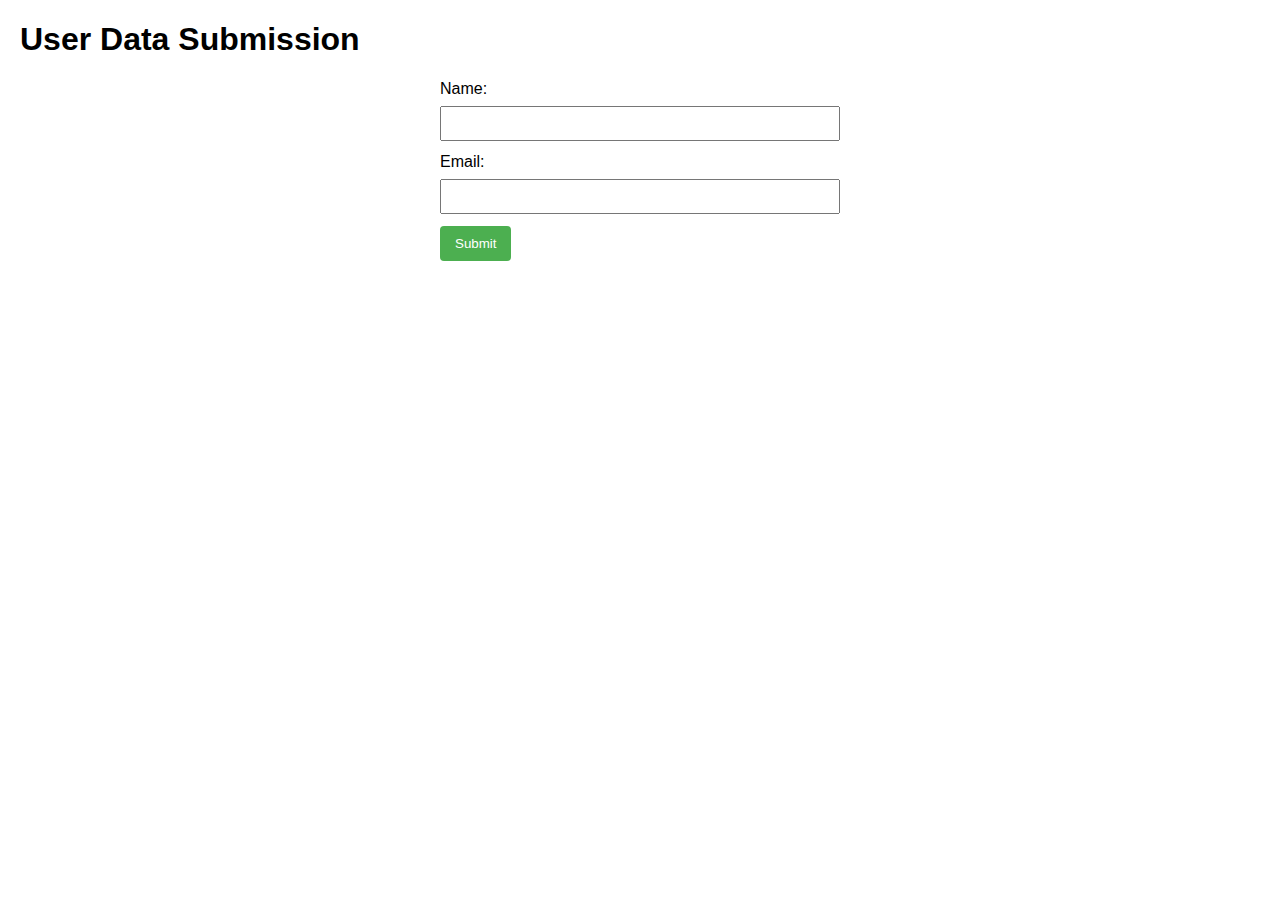
==== app.html @ 367156ca "Update app.html" ====
<!DOCTYPE html>
<html lang="en">
<head>
    <meta charset="UTF-8">
    <meta name="viewport" content="width=device-width, initial-scale=1.0">
    <title>User Data Submission</title>
    <!-- Add your stylesheets or styles here -->
    <style>
        /* Add your CSS styles here */
        body {
            font-family: Arial, sans-serif;
            margin: 20px;
        }

        form {
            max-width: 400px;
            margin: 0 auto;
        }

        label {
            display: block;
            margin-bottom: 8px;
        }

        input {
            width: 100%;
            padding: 8px;
            margin-bottom: 12px;
            box-sizing: border-box;
        }

        button {
            background-color: #4caf50;
            color: white;
            padding: 10px 15px;
            border: none;
            border-radius: 4px;
            cursor: pointer;
        }

        button:hover {
            background-color: #45a049;
        }
    </style>
</head>
<body>

    <h1>User Data Submission</h1>

    <form action="/submit" method="post">
        <!-- Replace "/submit" with the actual endpoint where you handle form submissions -->

        <label for="name">Name:</label>
        <input type="text" id="name" name="name" required>

        <label for="email">Email:</label>
        <input type="email" id="email" name="email" required>

        <!-- Add more fields as needed -->

        <button type="submit" <a href="https://www.powerlook.in/product-category/shirts">Submit</button>
    </form>

    <!-- Add your scripts or script links here -->

</body>
</html>
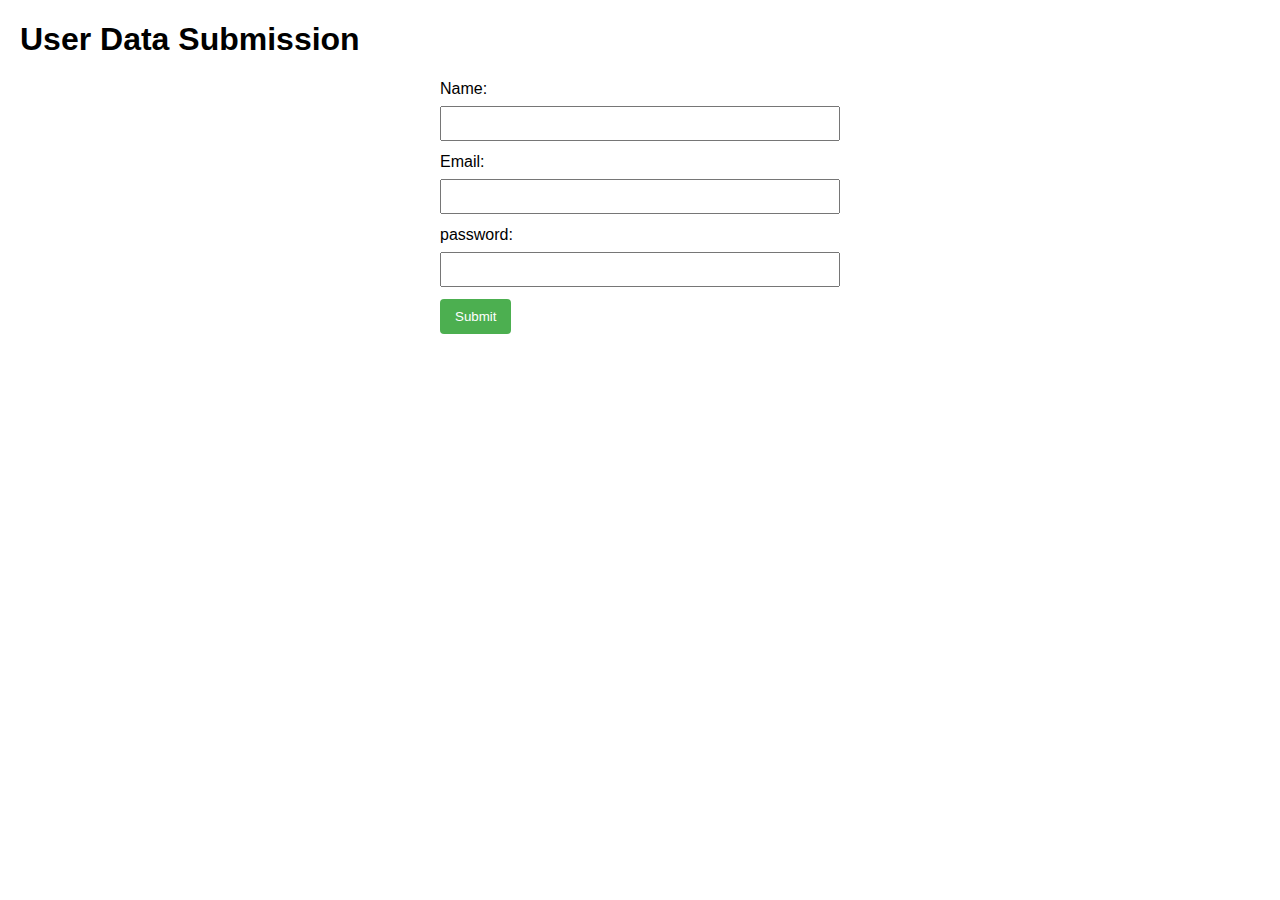
==== commit 58d0aa21: "Update app.html" ====
--- a/app.html
+++ b/app.html
@@ -56,6 +56,10 @@
         <label for="email">Email:</label>
         <input type="email" id="email" name="email" required>
 
+        
+        <label for="password">password:</label>
+        <input type="password" id="password" name="password" required>
+
         <!-- Add more fields as needed -->
 
         <button type="submit" <a href="https://www.powerlook.in/product-category/shirts">Submit</button>
@@ -64,4 +68,5 @@
     <!-- Add your scripts or script links here -->
 
 </body>
+<script src="app.js"></script>
 </html>
